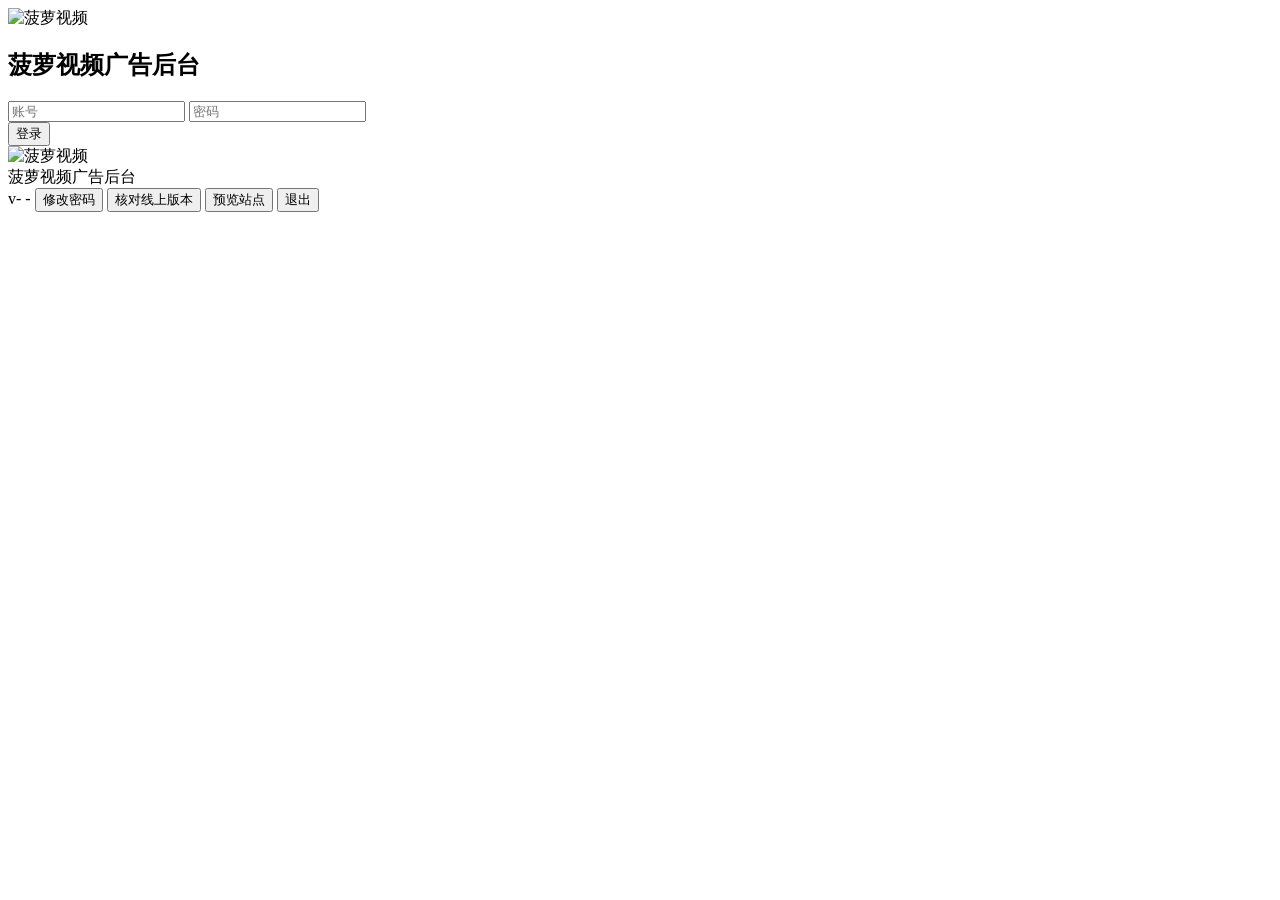
==== admin/public/index.html @ ffdaa520 "将全站身份切换为菠萝视频，并套用全息赛博主题。 Android 包名改为 cn.b12sl5x.boluo，网页桥改为 BoluoBridge。旧安装不再兼容。归档生产补丁仍须对准旧基线，说明见 de" ====
<!DOCTYPE html>
<html lang="zh-CN">
<head>
  <meta charset="UTF-8" />
  <meta name="viewport" content="width=device-width, initial-scale=1.0" />
  <title>菠萝视频广告后台</title>
  <link rel="icon" type="image/png" href="/brand/logo.png" />
  <link rel="stylesheet" href="/admin.css" />
</head>
<body>
  <div id="login-screen">
    <div class="login-box">
      <img class="login-logo" src="/brand/logo.png" alt="菠萝视频" />
      <h2>菠萝视频广告后台</h2>
      <input id="login-user" placeholder="账号" autocomplete="username" />
      <input id="login-pass" type="password" placeholder="密码" autocomplete="current-password" />
      <input id="login-totp" placeholder="动态验证码（如已开启 2FA）" style="display:none" />
      <div id="login-err" class="err"></div>
      <button class="btn-login" id="login-btn">登录</button>
    </div>
  </div>

  <div id="admin-screen">
    <header id="topbar">
      <div class="topbar-left">
        <img class="topbar-logo" src="/brand/logo.png" alt="菠萝视频" />
        <div class="topbar-title">菠萝视频广告后台</div>
      </div>
      <div class="topbar-right">
        <span id="version-badge" class="badge badge-gray">v-</span>
        <span id="user-badge">-</span>
        <button class="ghost-link" type="button" id="password-btn">修改密码</button>
        <button class="btn btn-primary btn-sm" id="publish-btn">核对线上版本</button>
        <button class="btn btn-gray btn-sm" id="preview-btn">预览站点</button>
        <button class="btn-logout" id="logout-btn">退出</button>
      </div>
    </header>
    <div id="body-wrap">
      <nav id="sidebar"></nav>
      <main id="main"></main>
    </div>
  </div>

  <div id="modal" class="modal-overlay"><div class="modal-box" id="modal-box"></div></div>
  <div id="toast" class="toast"></div>
  <script type="module" src="/admin.js?v=pw1"></script>
</body>
</html>
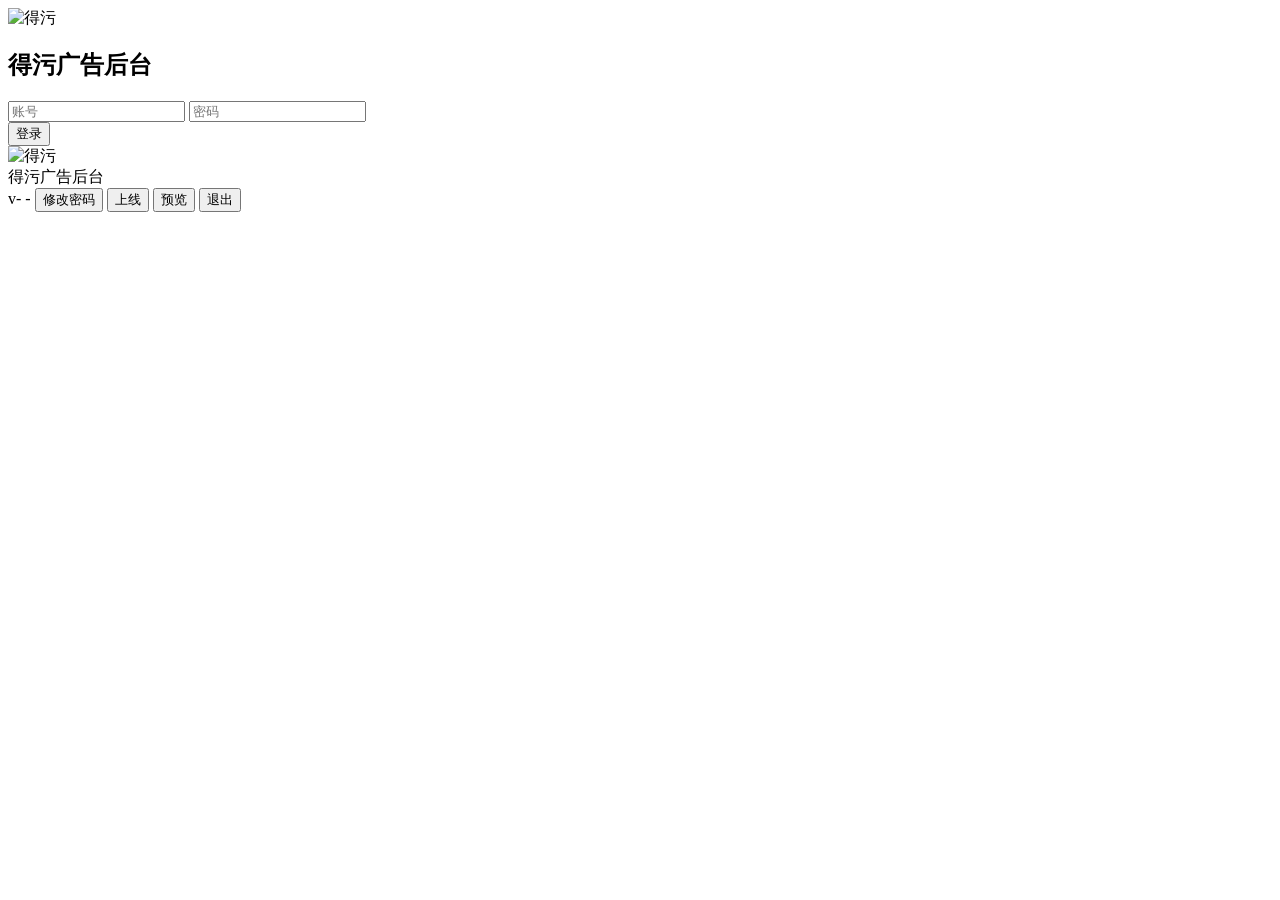
==== commit 312cca77: "chore(admin): backport live production admin (10-26) into repo Faithful copy of /opt/ads-king/admin " ====
--- a/admin/public/index.html
+++ b/admin/public/index.html
@@ -3,18 +3,18 @@
 <head>
   <meta charset="UTF-8" />
   <meta name="viewport" content="width=device-width, initial-scale=1.0" />
-  <title>菠萝视频广告后台</title>
+  <title>得污广告后台</title>
   <link rel="icon" type="image/png" href="/brand/logo.png" />
   <link rel="stylesheet" href="/admin.css" />
 </head>
 <body>
   <div id="login-screen">
     <div class="login-box">
-      <img class="login-logo" src="/brand/logo.png" alt="菠萝视频" />
-      <h2>菠萝视频广告后台</h2>
+      <img class="login-logo" src="/brand/logo.png" alt="得污" />
+      <h2>得污广告后台</h2>
       <input id="login-user" placeholder="账号" autocomplete="username" />
       <input id="login-pass" type="password" placeholder="密码" autocomplete="current-password" />
-      <input id="login-totp" placeholder="动态验证码（如已开启 2FA）" style="display:none" />
+      <input id="login-totp" placeholder="动态验证码" style="display:none" />
       <div id="login-err" class="err"></div>
       <button class="btn-login" id="login-btn">登录</button>
     </div>
@@ -23,15 +23,15 @@
   <div id="admin-screen">
     <header id="topbar">
       <div class="topbar-left">
-        <img class="topbar-logo" src="/brand/logo.png" alt="菠萝视频" />
-        <div class="topbar-title">菠萝视频广告后台</div>
+        <img class="topbar-logo" src="/brand/logo.png" alt="得污" />
+        <div class="topbar-title">得污广告后台</div>
       </div>
       <div class="topbar-right">
         <span id="version-badge" class="badge badge-gray">v-</span>
         <span id="user-badge">-</span>
         <button class="ghost-link" type="button" id="password-btn">修改密码</button>
-        <button class="btn btn-primary btn-sm" id="publish-btn">核对线上版本</button>
-        <button class="btn btn-gray btn-sm" id="preview-btn">预览站点</button>
+        <button class="btn btn-primary btn-sm" id="publish-btn" type="button">上线</button>
+        <button class="btn btn-gray btn-sm" id="preview-btn" type="button">预览</button>
         <button class="btn-logout" id="logout-btn">退出</button>
       </div>
     </header>
@@ -43,6 +43,6 @@
 
   <div id="modal" class="modal-overlay"><div class="modal-box" id="modal-box"></div></div>
   <div id="toast" class="toast"></div>
-  <script type="module" src="/admin.js?v=pw1"></script>
+  <script type="module" src="/admin.js?v=plain1"></script>
 </body>
 </html>
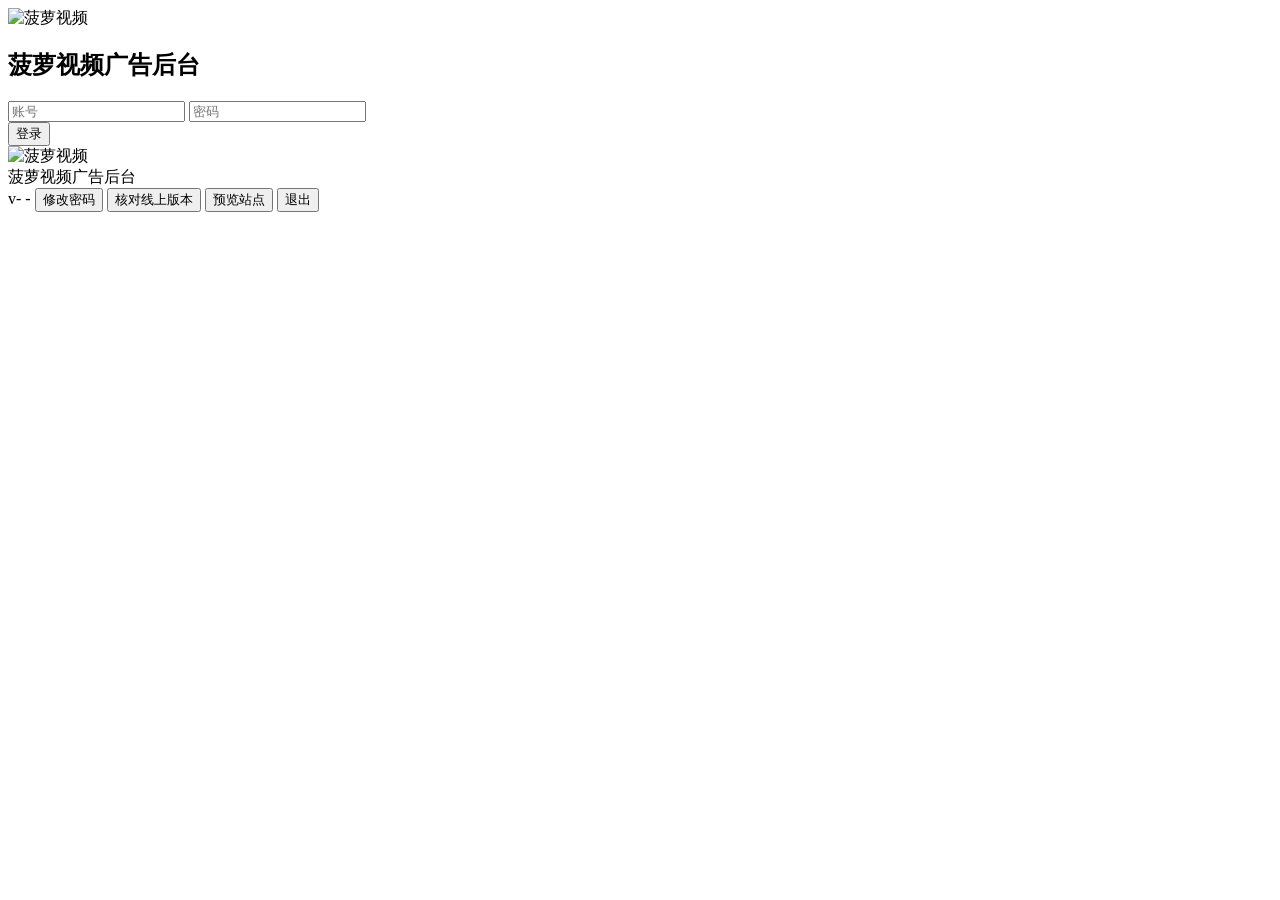
==== commit 78673995: "将产品身份切换为菠萝视频，并套用全息赛博主题 (#27) * 将全站身份切换为菠萝视频，并套用全息赛博主题。  Android 包名改为 cn.b12sl5x.boluo，网页桥改为 BoluoBri" ====
--- a/admin/public/index.html
+++ b/admin/public/index.html
@@ -3,18 +3,18 @@
 <head>
   <meta charset="UTF-8" />
   <meta name="viewport" content="width=device-width, initial-scale=1.0" />
-  <title>得污广告后台</title>
+  <title>菠萝视频广告后台</title>
   <link rel="icon" type="image/png" href="/brand/logo.png" />
   <link rel="stylesheet" href="/admin.css" />
 </head>
 <body>
   <div id="login-screen">
     <div class="login-box">
-      <img class="login-logo" src="/brand/logo.png" alt="得污" />
-      <h2>得污广告后台</h2>
+      <img class="login-logo" src="/brand/logo.png" alt="菠萝视频" />
+      <h2>菠萝视频广告后台</h2>
       <input id="login-user" placeholder="账号" autocomplete="username" />
       <input id="login-pass" type="password" placeholder="密码" autocomplete="current-password" />
-      <input id="login-totp" placeholder="动态验证码" style="display:none" />
+      <input id="login-totp" placeholder="动态验证码（如已开启 2FA）" style="display:none" />
       <div id="login-err" class="err"></div>
       <button class="btn-login" id="login-btn">登录</button>
     </div>
@@ -23,15 +23,15 @@
   <div id="admin-screen">
     <header id="topbar">
       <div class="topbar-left">
-        <img class="topbar-logo" src="/brand/logo.png" alt="得污" />
-        <div class="topbar-title">得污广告后台</div>
+        <img class="topbar-logo" src="/brand/logo.png" alt="菠萝视频" />
+        <div class="topbar-title">菠萝视频广告后台</div>
       </div>
       <div class="topbar-right">
         <span id="version-badge" class="badge badge-gray">v-</span>
         <span id="user-badge">-</span>
         <button class="ghost-link" type="button" id="password-btn">修改密码</button>
-        <button class="btn btn-primary btn-sm" id="publish-btn" type="button">上线</button>
-        <button class="btn btn-gray btn-sm" id="preview-btn" type="button">预览</button>
+        <button class="btn btn-primary btn-sm" id="publish-btn">核对线上版本</button>
+        <button class="btn btn-gray btn-sm" id="preview-btn">预览站点</button>
         <button class="btn-logout" id="logout-btn">退出</button>
       </div>
     </header>
@@ -43,6 +43,6 @@
 
   <div id="modal" class="modal-overlay"><div class="modal-box" id="modal-box"></div></div>
   <div id="toast" class="toast"></div>
-  <script type="module" src="/admin.js?v=plain1"></script>
+  <script type="module" src="/admin.js?v=pw1"></script>
 </body>
 </html>
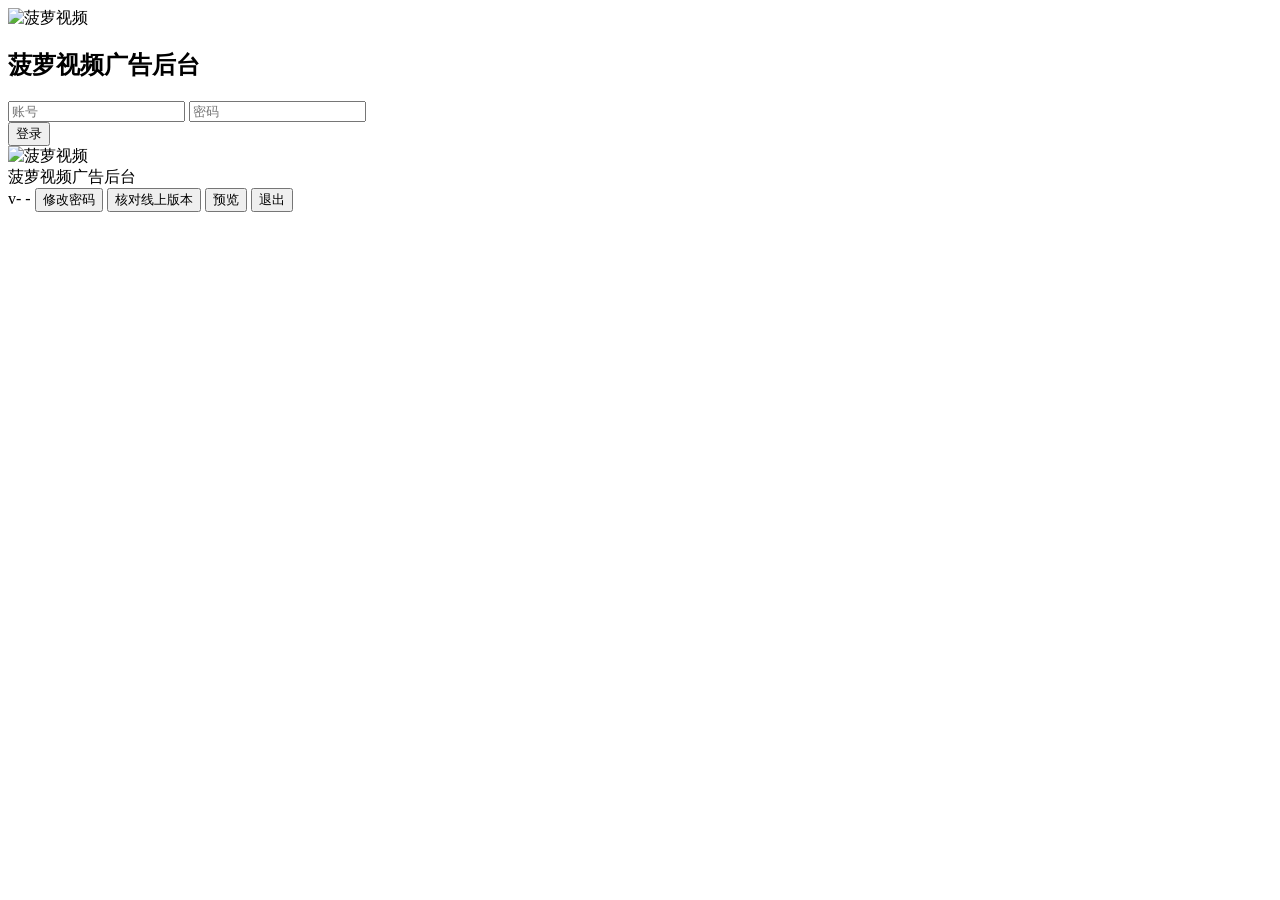
==== commit b8479e36: "Merge main (菠萝视频 rebrand #27) and restore main's admin hardening on the live backport - auth.mjs / j" ====
--- a/admin/public/index.html
+++ b/admin/public/index.html
@@ -14,7 +14,7 @@
       <h2>菠萝视频广告后台</h2>
       <input id="login-user" placeholder="账号" autocomplete="username" />
       <input id="login-pass" type="password" placeholder="密码" autocomplete="current-password" />
-      <input id="login-totp" placeholder="动态验证码（如已开启 2FA）" style="display:none" />
+      <input id="login-totp" placeholder="动态验证码" style="display:none" />
       <div id="login-err" class="err"></div>
       <button class="btn-login" id="login-btn">登录</button>
     </div>
@@ -30,8 +30,8 @@
         <span id="version-badge" class="badge badge-gray">v-</span>
         <span id="user-badge">-</span>
         <button class="ghost-link" type="button" id="password-btn">修改密码</button>
-        <button class="btn btn-primary btn-sm" id="publish-btn">核对线上版本</button>
-        <button class="btn btn-gray btn-sm" id="preview-btn">预览站点</button>
+        <button class="btn btn-primary btn-sm" id="publish-btn" type="button">核对线上版本</button>
+        <button class="btn btn-gray btn-sm" id="preview-btn" type="button">预览</button>
         <button class="btn-logout" id="logout-btn">退出</button>
       </div>
     </header>
@@ -43,6 +43,6 @@
 
   <div id="modal" class="modal-overlay"><div class="modal-box" id="modal-box"></div></div>
   <div id="toast" class="toast"></div>
-  <script type="module" src="/admin.js?v=pw1"></script>
+  <script type="module" src="/admin.js?v=boluo-live1"></script>
 </body>
 </html>
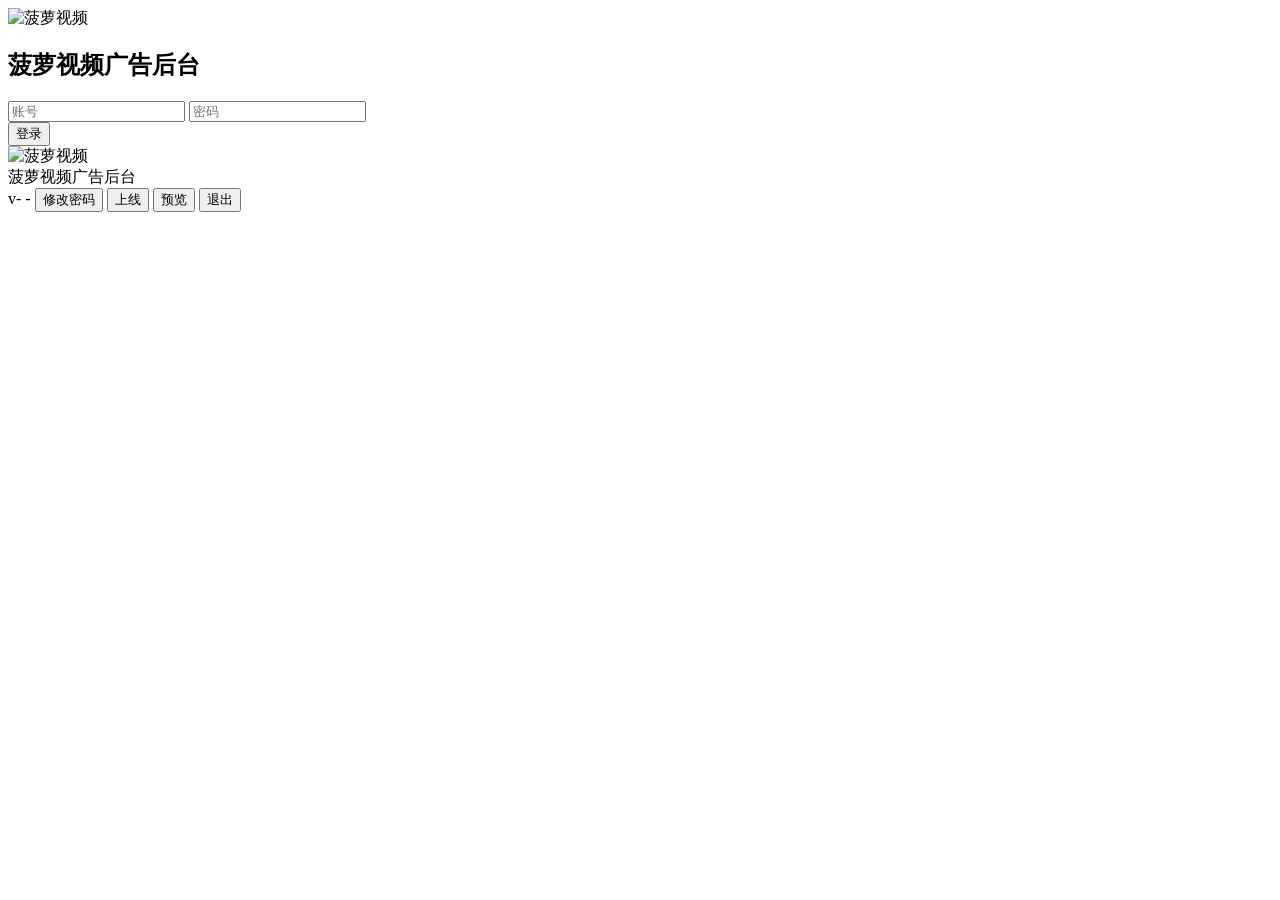
==== commit faf57aa0: "chore(admin): 与线上运行版完全对齐（11-17 改名前快照） 将 PR #28 补齐到与 /opt/ads-king/admin 当前运行代码一致： - server.mjs、lib/*" ====
--- a/admin/public/index.html
+++ b/admin/public/index.html
@@ -4,13 +4,14 @@
   <meta charset="UTF-8" />
   <meta name="viewport" content="width=device-width, initial-scale=1.0" />
   <title>菠萝视频广告后台</title>
-  <link rel="icon" type="image/png" href="/brand/logo.png" />
+  <link rel="icon" type="image/png" href="/brand/boluo-logo-c.png" />
   <link rel="stylesheet" href="/admin.css" />
+  <link rel="stylesheet" href="/boluo-admin-theme.css?v=1" />
 </head>
 <body>
   <div id="login-screen">
     <div class="login-box">
-      <img class="login-logo" src="/brand/logo.png" alt="菠萝视频" />
+      <img class="login-logo" src="/brand/boluo-logo-c.png" alt="菠萝视频" />
       <h2>菠萝视频广告后台</h2>
       <input id="login-user" placeholder="账号" autocomplete="username" />
       <input id="login-pass" type="password" placeholder="密码" autocomplete="current-password" />
@@ -23,14 +24,14 @@
   <div id="admin-screen">
     <header id="topbar">
       <div class="topbar-left">
-        <img class="topbar-logo" src="/brand/logo.png" alt="菠萝视频" />
+        <img class="topbar-logo" src="/brand/boluo-logo-c.png" alt="菠萝视频" />
         <div class="topbar-title">菠萝视频广告后台</div>
       </div>
       <div class="topbar-right">
         <span id="version-badge" class="badge badge-gray">v-</span>
         <span id="user-badge">-</span>
         <button class="ghost-link" type="button" id="password-btn">修改密码</button>
-        <button class="btn btn-primary btn-sm" id="publish-btn" type="button">核对线上版本</button>
+        <button class="btn btn-primary btn-sm" id="publish-btn" type="button">上线</button>
         <button class="btn btn-gray btn-sm" id="preview-btn" type="button">预览</button>
         <button class="btn-logout" id="logout-btn">退出</button>
       </div>
@@ -43,6 +44,6 @@
 
   <div id="modal" class="modal-overlay"><div class="modal-box" id="modal-box"></div></div>
   <div id="toast" class="toast"></div>
-  <script type="module" src="/admin.js?v=boluo-live1"></script>
+  <script type="module" src="/admin.js?v=plain1"></script>
 </body>
 </html>
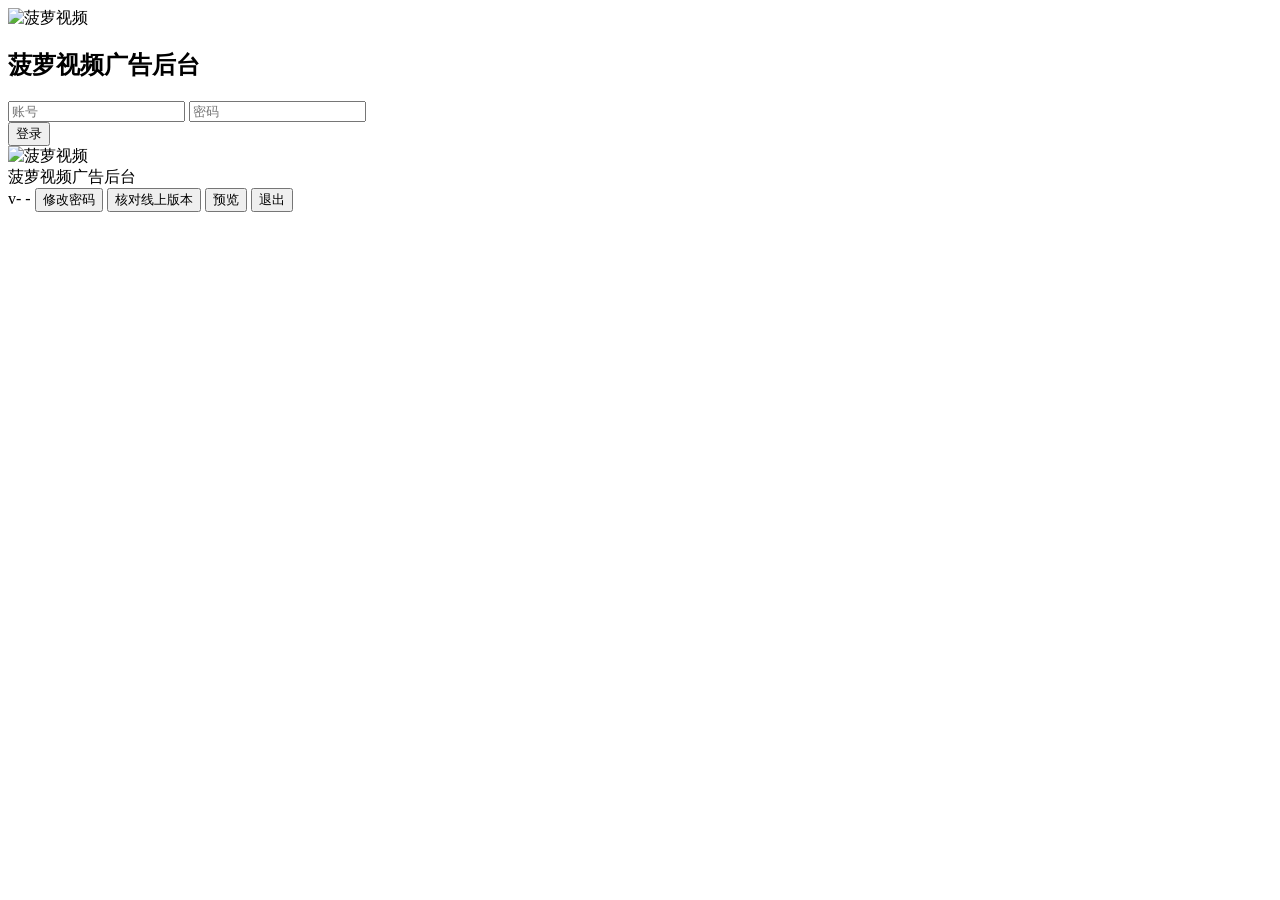
==== commit 0da062c5: "chore(admin): 保留重构实现并仅同步线上数据与静态资源 经 CI 自检：test-audit-* / test-ad-sync / test-live-routes / test-live" ====
--- a/admin/public/index.html
+++ b/admin/public/index.html
@@ -4,14 +4,13 @@
   <meta charset="UTF-8" />
   <meta name="viewport" content="width=device-width, initial-scale=1.0" />
   <title>菠萝视频广告后台</title>
-  <link rel="icon" type="image/png" href="/brand/boluo-logo-c.png" />
+  <link rel="icon" type="image/png" href="/brand/logo.png" />
   <link rel="stylesheet" href="/admin.css" />
-  <link rel="stylesheet" href="/boluo-admin-theme.css?v=1" />
 </head>
 <body>
   <div id="login-screen">
     <div class="login-box">
-      <img class="login-logo" src="/brand/boluo-logo-c.png" alt="菠萝视频" />
+      <img class="login-logo" src="/brand/logo.png" alt="菠萝视频" />
       <h2>菠萝视频广告后台</h2>
       <input id="login-user" placeholder="账号" autocomplete="username" />
       <input id="login-pass" type="password" placeholder="密码" autocomplete="current-password" />
@@ -24,14 +23,14 @@
   <div id="admin-screen">
     <header id="topbar">
       <div class="topbar-left">
-        <img class="topbar-logo" src="/brand/boluo-logo-c.png" alt="菠萝视频" />
+        <img class="topbar-logo" src="/brand/logo.png" alt="菠萝视频" />
         <div class="topbar-title">菠萝视频广告后台</div>
       </div>
       <div class="topbar-right">
         <span id="version-badge" class="badge badge-gray">v-</span>
         <span id="user-badge">-</span>
         <button class="ghost-link" type="button" id="password-btn">修改密码</button>
-        <button class="btn btn-primary btn-sm" id="publish-btn" type="button">上线</button>
+        <button class="btn btn-primary btn-sm" id="publish-btn" type="button">核对线上版本</button>
         <button class="btn btn-gray btn-sm" id="preview-btn" type="button">预览</button>
         <button class="btn-logout" id="logout-btn">退出</button>
       </div>
@@ -44,6 +43,6 @@
 
   <div id="modal" class="modal-overlay"><div class="modal-box" id="modal-box"></div></div>
   <div id="toast" class="toast"></div>
-  <script type="module" src="/admin.js?v=plain1"></script>
+  <script type="module" src="/admin.js?v=boluo-live1"></script>
 </body>
 </html>
